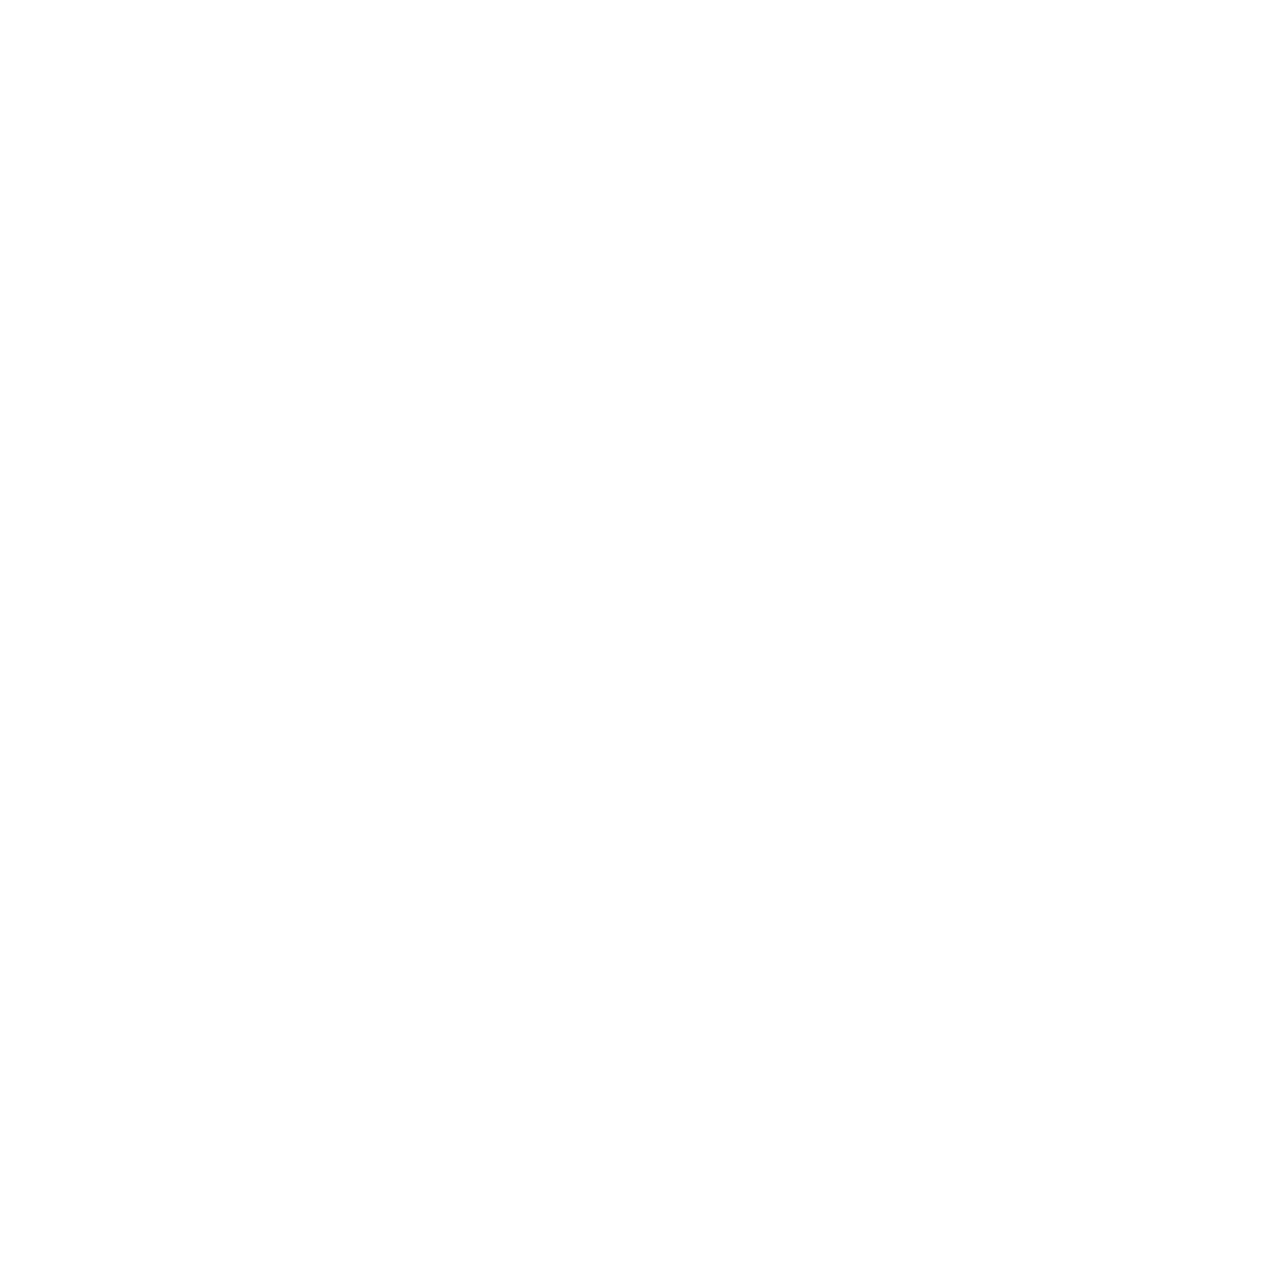
==== ui/index.html @ 5e780438 "chore(pizza-demo): Initial hack to use it as pizza demo example" ====
<!DOCTYPE html>
<html lang="en">

<head>
    <meta charset="utf-8">
    <meta name="copyright" content="Copyright © 2016 I.B.M. All rights reserved.

         Licensed under the Apache License, Version 2.0 (the “License”);
         you may not use this file except in compliance with the License.
         You may obtain a copy of the License at

         http://www.apache.org/licenses/LICENSE-2.0

         Unless required by applicable law or agreed to in writing, software
         distributed under the License is distributed on an “AS IS” BASIS,
         WITHOUT WARRANTIES OR CONDITIONS OF ANY KIND, either express or implied.
         See the License for the specific language governing permissions and
         limitations under the License.">
    <meta name="description" content="Watson Conversation Service Car Dashboard Sample Application">
    <title>Watson Conversation Service Car Dashboard Sample Application</title>
    <!-- build:css css/main.min.css -->
    <link rel="stylesheet" type="text/css" href="css/main.css">
    <link rel="stylesheet" type="text/css" href="css/tooltip-dialogs.css">
    <link rel="stylesheet" type="text/css" href="css/conversation.css">
    <link rel="stylesheet" type="text/css" href="css/sidebar.css">
    <link rel="stylesheet" type="text/css" href="css/weather.css">
    <link rel="stylesheet" type="text/css" href="css/font.css">
    <link rel="stylesheet" type="text/css" href="css/responsive.css">
    <!-- endbuild -->
    <meta name="viewport" content="width=device-width, initial-scale=1">
    <meta name="ct" content="vPWQz9kc-2sDXDdB6m_K5RLm_mwStA0c3cyo">
    <link rel="shortcut icon" href="images/favicon.ico" type="image/x-icon">
</head>

<body>
<form action="/action_page.php">
<p>Pizza type: <input name="type" id="type" type="text" /><span style="color: #ff0000;"> *</span> <br />
<br />Pizza size: <input name="size" id="size" type="text" /><span style="color: #ff0000;"> *</span> <br />
<br />Additional toppings: <input name="toppings" id="toppings" type="text" /><br />
<br />Extras:<br /><br /> <input name="extras" id="extras.beer" type="checkbox" value="beer" />beer&nbsp; 
<input name="extras" id="extras.water" type="checkbox" value="water" />water&nbsp; 
<input name="extras" id="extras.coke" type="checkbox" value="coke" />coke&nbsp; 
<input name="extras" id="extras.chips" type="checkbox" value="chips" />chips&nbsp; 
<br /> <br /> <span style="color: #ff0000;">* Mandatory fields</span></p>
<p><br /> <input type="submit" value="Order" /></p>
</form>
    <div id="dark-overlay" class="overlay"></div>
    <div id="clear-overlay" class="overlay"></div>
    <!--The main car dashboard SVG-->
    <div id="svg_wrapper">
        <div id="output-audio" class="audio-on" onclick="TTSModule.toggle()" value="ON"></div>
        <button id="help" class="tooltip-dialog-btn" onclick="Sidebar.toggle()">What can I ask?</button>
        <div id="svg_size">
            <svg id="svg_canvas" viewBox="0 0 1024 704" version="1.1" xmlns="http://www.w3.org/2000/svg"></svg>
        </div>
        <div class="chatUi">
            <div id="chat-scroll-wrapper"><div id="chat-flow"></div></div>
            <div id="input-wrapper" class="responsive-columns-wrapper">
                <div id="input-mic-holder">
                    <div id="input-mic" class="inactive-mic" onclick="STTModule.micON()"></div>
                </div>

                <label for="user-input" class="input-outline responsive-column">
                  <input id="user-input" type="text" placeholder="Type something, e.g. “Turn the headlights on”">
                </label>
            </div>
        </div>
        <div id="tooltip-dialog-list"></div>
        <div id="sidebar">
            <div class="close-div" onclick="Sidebar.toggle()">
                <img src="images/close-button.png" class="close" alt="close" />
            </div>
            <p class="pre-bar">I’m trained on these topics:</p>
            <ul id="suggestion-list"></ul>
        </div>
    </div>
    <script>
        // For cloaking. Done in JS for the case of disabled JS (i.e. even though not much will work, something will be displayed.)
        document.body.style.visibility = 'hidden';
    </script>
    <!-- build:js vendor.min.js -->
    <script src="js/libs/snap.svg.js"></script>
    <script src="./../node_modules/whatwg-fetch/fetch.js"></script>
    <!-- endbuild -->
    <!-- build:js dashboard.min.js -->
    <script src="js/common.js"></script>
    <script src="js/api.js"></script>
    <script src="js/sidebar.js"></script>
    <script src="js/tooltip-dialogs.js"></script>
    <script src="js/animations.js"></script>
    <script src="js/panel.js"></script>
    <script src="js/conversation.js"></script>
    <script src="js/conversationResponse.js"></script>
    <script src="js/global.js"></script>
    <script src="js/ui_tests/tests.js"></script>
    <!-- endbuild -->
    <script src="ibm/watson-speech.min.js"></script>
    <script src="ibm/speech-to-text.js"></script>
    <script src="ibm/text-to-speech.js"></script>
</body>

</html>
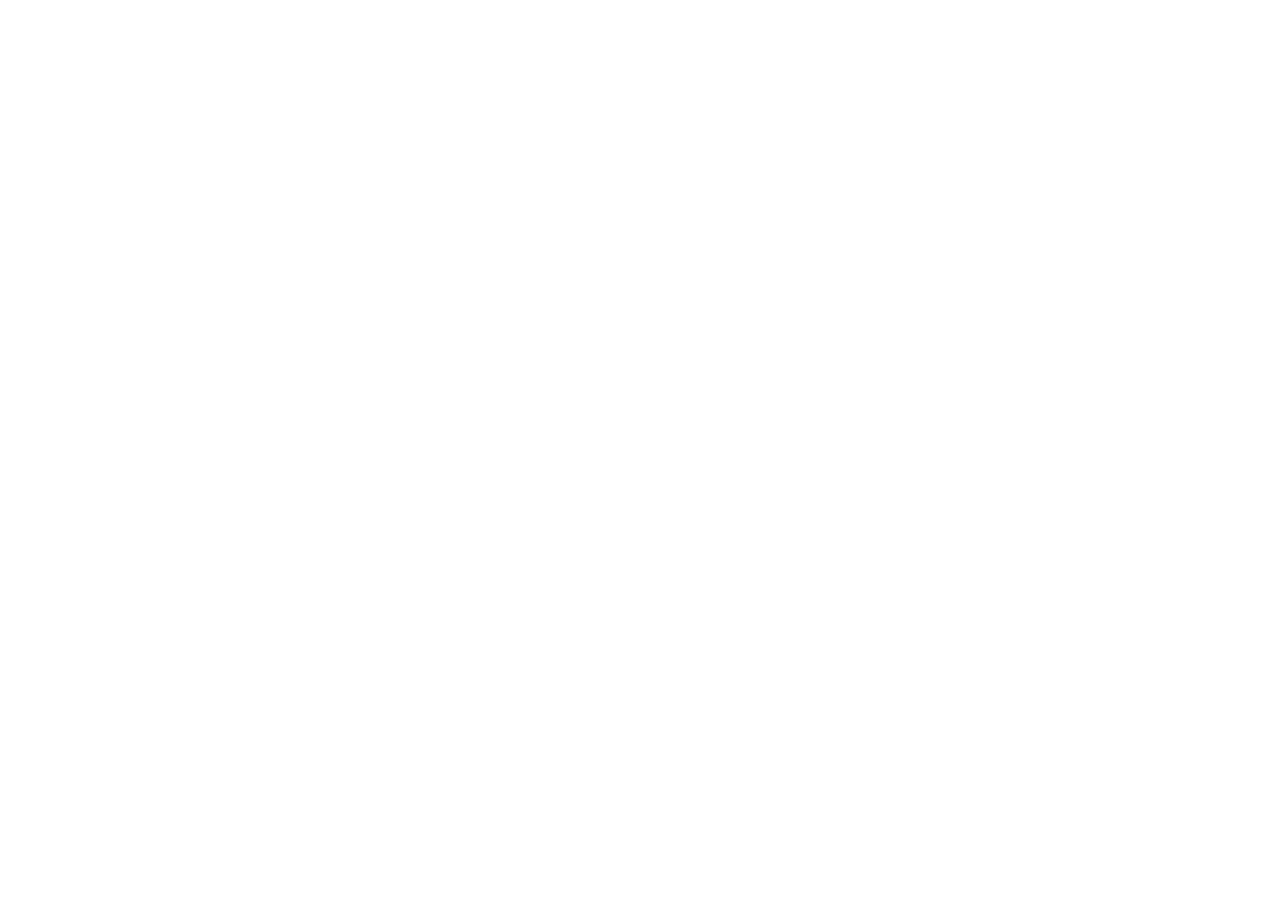
==== commit 32af13e5: "chore(pizza-demo): tuning the UI little bit" ====
--- a/ui/index.html
+++ b/ui/index.html
@@ -16,8 +16,8 @@
          WITHOUT WARRANTIES OR CONDITIONS OF ANY KIND, either express or implied.
          See the License for the specific language governing permissions and
          limitations under the License.">
-    <meta name="description" content="Watson Conversation Service Car Dashboard Sample Application">
-    <title>Watson Conversation Service Car Dashboard Sample Application</title>
+    <meta name="description" content="Watson Conversation Service Pizza Sample Application">
+    <title>Watson Conversation Service Pizza Sample Application</title>
     <!-- build:css css/main.min.css -->
     <link rel="stylesheet" type="text/css" href="css/main.css">
     <link rel="stylesheet" type="text/css" href="css/tooltip-dialogs.css">
@@ -33,25 +33,30 @@
 </head>
 
 <body>
-<form action="/action_page.php">
-<p>Pizza type: <input name="type" id="type" type="text" /><span style="color: #ff0000;"> *</span> <br />
-<br />Pizza size: <input name="size" id="size" type="text" /><span style="color: #ff0000;"> *</span> <br />
-<br />Additional toppings: <input name="toppings" id="toppings" type="text" /><br />
-<br />Extras:<br /><br /> <input name="extras" id="extras.beer" type="checkbox" value="beer" />beer&nbsp; 
-<input name="extras" id="extras.water" type="checkbox" value="water" />water&nbsp; 
-<input name="extras" id="extras.coke" type="checkbox" value="coke" />coke&nbsp; 
-<input name="extras" id="extras.chips" type="checkbox" value="chips" />chips&nbsp; 
-<br /> <br /> <span style="color: #ff0000;">* Mandatory fields</span></p>
-<p><br /> <input type="submit" value="Order" /></p>
-</form>
     <div id="dark-overlay" class="overlay"></div>
+    <div id="output-audio" class="audio-on" onclick="TTSModule.toggle()" value="ON"></div>
+    <button id="help" class="tooltip-dialog-btn" onclick="Sidebar.toggle()">What can I ask?</button>
     <div id="clear-overlay" class="overlay"></div>
+		<div id="form">
+		<form action="thanks.html">
+			<p/>
+			<p/>
+			<p class="tab">Pizza type: <input name="type" id="type" type="text" /><span style="color: #ff0000;"> *</span> <br />
+			<br />Pizza size: <input name="size" id="size" type="text" /><span style="color: #ff0000;"> *</span> <br />
+			<br />Additional toppings: <input name="toppings" id="toppings" type="text" /><br />
+			<br />Extras:<br /><br /> <input name="extras" id="extras.beer" type="checkbox" value="beer" />beer&nbsp; 
+			<input name="extras" id="extras.water" type="checkbox" value="water" />water&nbsp; 
+			<input name="extras" id="extras.coke" type="checkbox" value="coke" />coke&nbsp; 
+			<input name="extras" id="extras.chips" type="checkbox" value="chips" />chips&nbsp; 
+			<br /> <br /> <span style="color: #ff0000;">* Mandatory fields</span></p>
+			<p class="tab"><br /> <input type="submit" value="Order" /></p>
+			</form>
+		</div>
     <!--The main car dashboard SVG-->
     <div id="svg_wrapper">
-        <div id="output-audio" class="audio-on" onclick="TTSModule.toggle()" value="ON"></div>
-        <button id="help" class="tooltip-dialog-btn" onclick="Sidebar.toggle()">What can I ask?</button>
         <div id="svg_size">
-            <svg id="svg_canvas" viewBox="0 0 1024 704" version="1.1" xmlns="http://www.w3.org/2000/svg"></svg>
+            <!--<svg id="svg_canvas" style="display: none;" viewBox="0 0 1024 704" version="1.1" xmlns="http://www.w3.org/2000/svg"></svg>-->
+			<svg id="svg_canvas" style="display: none;" viewBox="0 0 1024 100" version="1.1" xmlns="http://www.w3.org/2000/svg"></svg>
         </div>
         <div class="chatUi">
             <div id="chat-scroll-wrapper"><div id="chat-flow"></div></div>
@@ -70,7 +75,7 @@
             <div class="close-div" onclick="Sidebar.toggle()">
                 <img src="images/close-button.png" class="close" alt="close" />
             </div>
-            <p class="pre-bar">I’m trained on these topics:</p>
+            <p class="pre-bar">You can say:</p>
             <ul id="suggestion-list"></ul>
         </div>
     </div>
@@ -86,7 +91,7 @@
     <script src="js/common.js"></script>
     <script src="js/api.js"></script>
     <script src="js/sidebar.js"></script>
-    <script src="js/tooltip-dialogs.js"></script>
+    <!--<script src="js/tooltip-dialogs.js"></script>-->
     <script src="js/animations.js"></script>
     <script src="js/panel.js"></script>
     <script src="js/conversation.js"></script>
--- a/ui/css/main.css
+++ b/ui/css/main.css
@@ -0,0 +1,149 @@
+/*
+ * Copyright © 2016 I.B.M. All rights reserved.
+ *
+ * Licensed under the Apache License, Version 2.0 (the “License”);
+ * you may not use this file except in compliance with the License.
+ * You may obtain a copy of the License at
+ *
+ * http://www.apache.org/licenses/LICENSE-2.0
+ *
+ * Unless required by applicable law or agreed to in writing, software
+ * distributed under the License is distributed on an “AS IS” BASIS,Li
+ * WITHOUT WARRANTIES OR CONDITIONS OF ANY KIND, either express or implied.
+ * See the License for the specific language governing permissions and
+ * limitations under the License.
+ */
+
+html {
+    width: 100%;
+    height: 100%;
+}
+
+body {
+    margin: 0;
+    width: 100%;
+    height: 100%;
+    position: relative;
+}
+
+.overlay {
+    position: absolute;
+    width: 100%;
+    height: 100%;
+    margin: auto;
+    overflow: hidden;
+}
+
+#dark-overlay {
+    background: black;
+    opacity: 0.62;
+    z-index: 40;
+}
+
+#clear-overlay {
+    background: transparent;
+    z-index: 60;
+}
+
+.between-overlays {
+    z-index: 50 !important;
+}
+
+.hide {
+    display: none !important;
+}
+
+.fade {
+    transition: opacity 3s;
+    -moz-transition: opacity 3s; /* Firefox */
+    -webkit-transition: opacity 3s; /* Safari and Chrome */
+    -o-transition: opacity 3s; /* Opera */
+}
+
+.fade-out {
+    opacity: 0;
+}
+
+.close {
+    padding: 0.625rem;
+    cursor: pointer;
+    width: 1.875rem;
+    outline: none
+}
+
+.close:hover {
+    animation: hover 0.2s 1 ease-out;
+    animation-fill-mode: forwards;
+}
+
+@keyframes hover{
+    100% {
+        transform: scale(1.1);
+    }
+}
+.responsive-columns-wrapper {
+    display: -ms-flexbox;
+    display: -webkit-flex;
+    display: flex;
+    flex-direction: row;
+    -ms-display: flex;
+    -ms-flex-direction: row;
+}
+
+.responsive-column {
+    -webkit-flex: 1;
+    -ms-flex: 1;
+    flex: 1;
+    overflow: auto;
+}
+
+.pre-bar::before {
+    border-left: solid 0.25rem #9E4CE6;
+    border-radius: 0.25rem;
+    content: "";
+    margin-right: 0.4375rem;
+    margin-left: -0.625rem;
+}
+
+#svg_wrapper {
+    margin: auto;
+    overflow: hidden;
+    position: relative;
+    min-width: 325px;
+    max-width: 1100px;
+}
+
+#svg_size {
+    font-size: 0;
+    position: relative;
+    height: 0;
+    width: 100%;
+    padding: 0;
+    padding-bottom: calc( 100% * 300 / 1024 );
+}
+
+#svg_canvas{
+    position: absolute;
+    height: 100%;
+    width: 100%;
+    left: 0;
+    top: 0;
+}
+
+#form{
+    padding-top: 100px;
+}
+
+.tab { 
+    margin-left: 200px;
+}
+
+.nav_active {
+    animation: nav 0.8s infinite linear;
+}
+
+@keyframes nav {
+    100% {
+        fill: green;
+    }
+}
--- a/ui/css/sidebar.css
+++ b/ui/css/sidebar.css
@@ -0,0 +1,89 @@
+/*
+ * Copyright © 2016 I.B.M. All rights reserved.
+ *
+ * Licensed under the Apache License, Version 2.0 (the “License”);
+ * you may not use this file except in compliance with the License.
+ * You may obtain a copy of the License at
+ *
+ * http://www.apache.org/licenses/LICENSE-2.0
+ *
+ * Unless required by applicable law or agreed to in writing, software
+ * distributed under the License is distributed on an “AS IS” BASIS,Li
+ * WITHOUT WARRANTIES OR CONDITIONS OF ANY KIND, either express or implied.
+ * See the License for the specific language governing permissions and
+ * limitations under the License.
+ */
+
+#help {
+    padding: 0.75rem 1.5625rem;
+    background: white;
+    position: absolute;
+    right: 1.25rem;
+    top: 1.25rem;
+}
+
+#sidebar {
+    position: absolute;
+    top: 0;
+    right: 0;
+    height: calc(100% - 5.5rem);
+    /*width: 18.75rem;*/
+	width: 30rem;
+    /*visibility: hidden;*/
+    -webkit-transform: translateX(100%);
+    -moz-transform: translateX(100%);
+    -ms-transform: translateX(100%);
+    transform: translateX(100%);
+    background: #23292A;
+    overflow-y: auto;
+    -webkit-transition: -webkit-transform 0.5s ease-out;
+    -moz-transition: -moz-transform 0.5s ease-out;
+    -ms-transition: -ms-transform 0.5s ease-out;
+    transition: transform 0.5s ease-out;
+    z-index: 30;
+}
+
+#sidebar ul {
+    list-style: none;
+    padding: 0 0 0 2.5rem;
+    margin: 0;
+}
+
+#sidebar ul li {
+    border-top: none;
+    padding: 0 0 0.75rem 0;
+    display: block;
+}
+
+#sidebar .suggestion-btn {
+    background-color: transparent;
+    border:  0.125rem solid #01A88F;
+    border-radius: 1.75rem;
+    font-family: "Helvetica Neue for IBM Medium", "Helvetica Neue", Helvetica, Arial, sans-serif;
+    font-size: 0.875rem;
+    color: #01A88F;
+    padding: 0.625rem 1.25rem;
+    cursor: pointer;
+    z-index: 10;
+}
+
+#sidebar p {
+    padding: 2.5rem 1.25rem 1.5625rem 2.5rem;
+    font-size: 1rem;
+    margin-bottom: 0;
+    color: white;
+    font-family: "Helvetica Neue for IBM Medium", "Helvetica Neue", Helvetica, Arial, sans-serif;
+}
+
+#sidebar .close-div {
+    float: right;
+    padding-top: 0.9375rem;
+    padding-right: 0.9375rem;
+}
+
+#sidebar.is-active {
+    -webkit-transform: translateX(0);
+    -moz-transform: translateX(0);
+    -ms-transform: translateX(0);
+    transform: translateX(0);
+}
